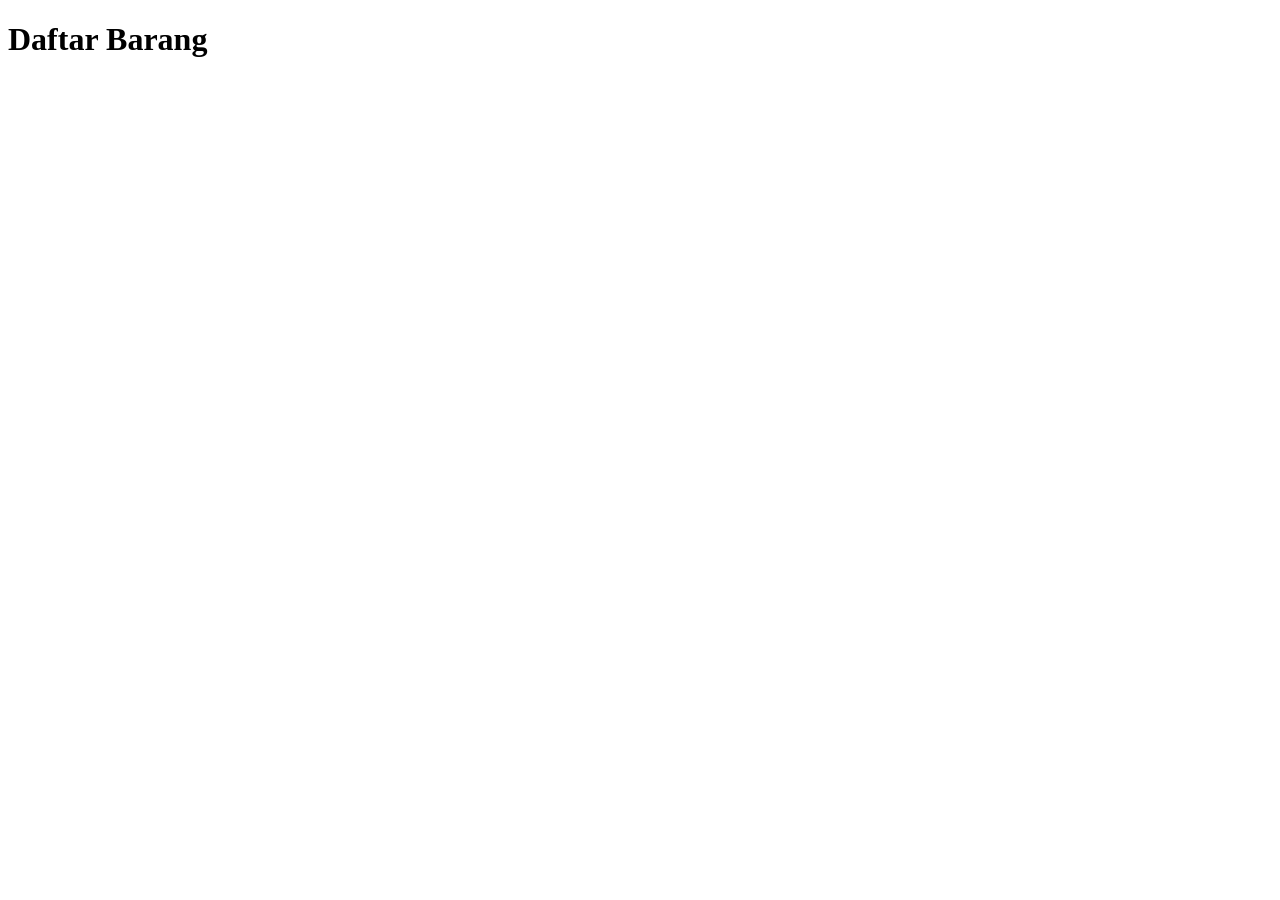
==== daftar.html @ eba2ce5f "update" ====
<!DOCTYPE html>
<html>

<head>
  <meta charset="UTF-8">
  <meta name="viewport" content="width=device-width, initial-scale=1">
  <title></title>
</head>

<body>
  <h1>Daftar Barang</h1>
  
  <script src="main.js"></script>
</body>

</html>
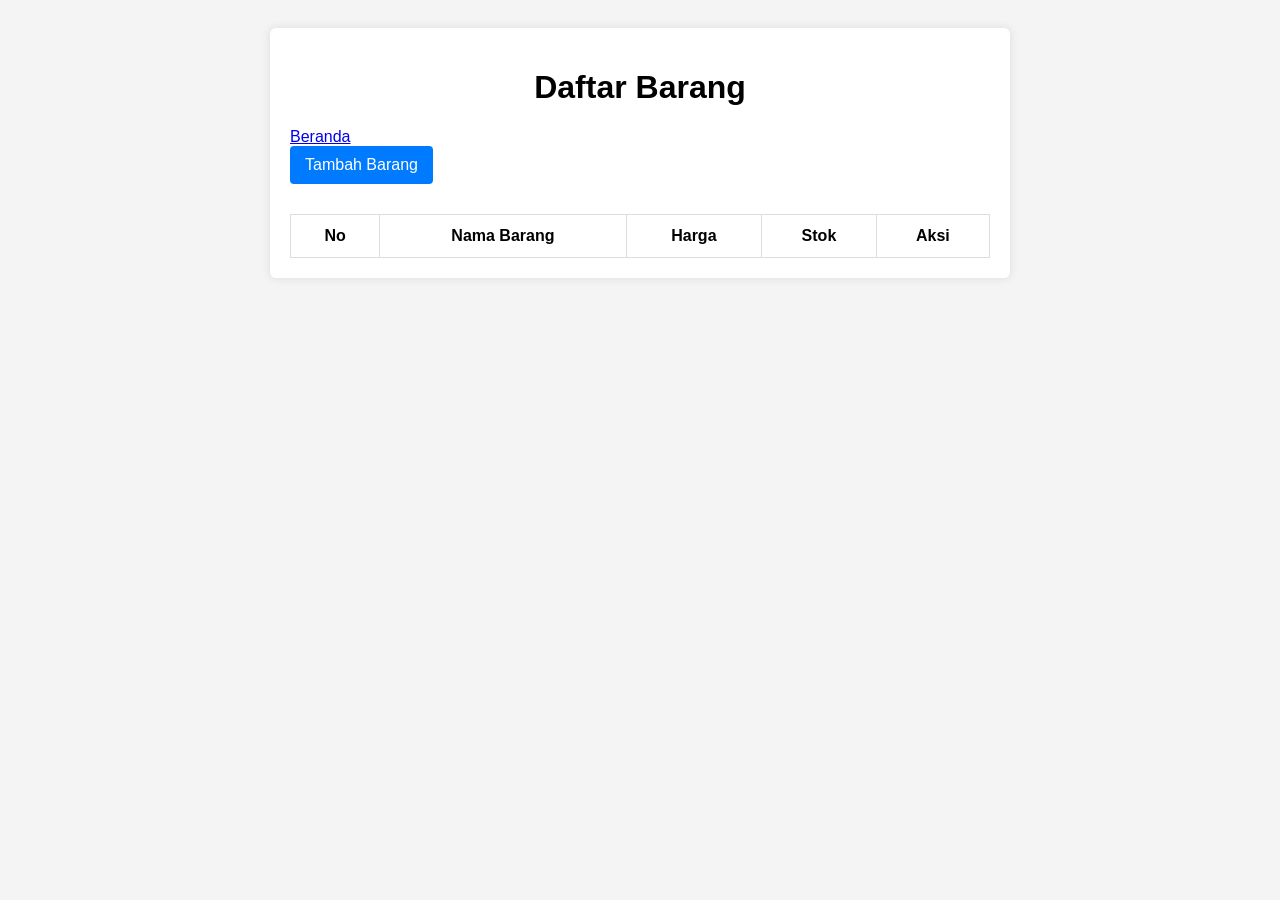
==== commit 72afb34c: "update" ====
--- a/daftar.html
+++ b/daftar.html
@@ -4,11 +4,31 @@
 <head>
   <meta charset="UTF-8">
   <meta name="viewport" content="width=device-width, initial-scale=1">
-  <title></title>
+  <title>Daftar Barang</title>
+  <link rel="stylesheet" href="style.css">
 </head>
 
 <body>
-  <h1>Daftar Barang</h1>
+  
+  <div class="container">
+    
+    <h1>Daftar Barang</h1>
+    <a href="index.html">Beranda</a>
+    <br />
+    <a href="tambah.html" class="button"> Tambah Barang</a>
+    <table>
+      <thead>
+        <tr>
+          <th>No</th>
+          <th>Nama Barang</th>
+          <th>Harga</th>
+          <th>Stok</th>
+          <th>Aksi</th>
+        </tr>
+      </thead>
+      <tbody id="tabelData"></tbody>
+    </table>
+  </div>
   
   <script src="main.js"></script>
 </body>
--- a/style.css
+++ b/style.css
@@ -0,0 +1,68 @@
+body {
+  font-family: Arial, sans-serif;
+  background: #f4f4f4;
+  padding: 20px;
+}
+
+.container {
+  max-width: 700px;
+  background: white;
+  padding: 20px;
+  margin: auto;
+  border-radius: 6px;
+  box-shadow: 0 0 10px rgba(0,0,0,0.1);
+}
+
+h1 {
+  text-align: center;
+}
+
+input, select, button {
+  width: 100%;
+  padding: 10px;
+  margin-top: 8px;
+  margin-bottom: 15px;
+  box-sizing:border-box;
+}
+
+button {
+  cursor: pointer;
+  border: none;
+  background: #007bff;
+  color: white;
+  border-radius: 4px;
+}
+
+button.delete {
+  background: #dc3545;
+}
+
+button.edit {
+  background: #ffc107;
+  color: black;
+}
+
+table {
+  width: 100%;
+  border-collapse: collapse;
+  margin-top: 15px;
+}
+
+th, td {
+  padding: 12px;
+  border: 1px solid #ddd;
+}
+
+a.button {
+  display: inline-block;
+  padding: 10px 15px;
+  background: #007bff;
+  color: white;
+  border-radius: 4px;
+  text-decoration: none;
+  margin-bottom: 15px;
+}
+
+a.button.secondary {
+  background: #6c757d;
+}
